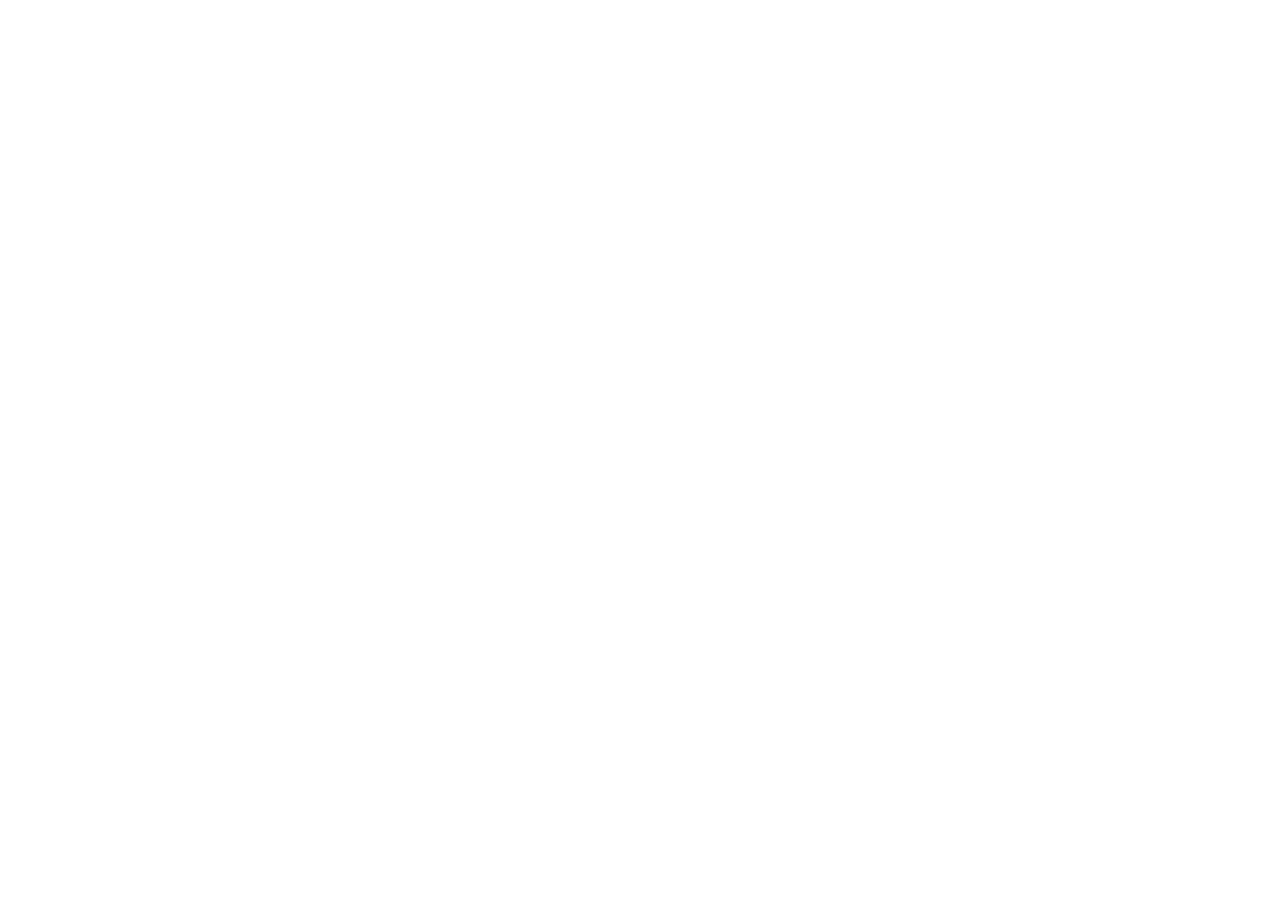
==== blog.html @ 32ec931a "cambios en el head y carpetas ordenadas" ====
<!DOCTYPE html>
<html lang="en">
	<head>
	  	<meta charset="utf-8">
	  	<meta name="viewport" content="width=device-width, initial-scale=1">
	  	<title>La Republica</title>
	  	<link rel="shortcut icon" href="favicon.ico">
		<link rel="stylesheet" type="text/css" href="css/animate.css">
		<link rel="stylesheet" type="text/css" href="css/icomoon.css">
		<link rel="stylesheet" type="text/css" href="css/font-awesome.min.css">
		<link rel="stylesheet" type="text/css" href="css/queries.css">
  		<link rel="stylesheet" type="text/css" href="css/bootstrap.min.css">
		<link rel="stylesheet" href="css/main.css">
  </head>
	<body>
---- css/icomoon.css ----
@font-face {
	font-family: 'icomoon';
	src:url('../fonts/icomoon.eot?6zm5h9');
	src:url('../fonts/icomoon.eot?6zm5h9#iefix') format('embedded-opentype'),
		url('../fonts/icomoon.ttf?6zm5h9') format('truetype'),
		url('../fonts/icomoon.woff?6zm5h9') format('woff'),
		url('../fonts/icomoon.svg?6zm5h9#icomoon') format('svg');
	font-weight: normal;
	font-style: normal;
}

[class^="icon-"], [class*=" icon-"] {
	font-family: 'icomoon';
	speak: none;
	font-style: normal;
	font-weight: normal;
	font-variant: normal;
	text-transform: none;
	line-height: 1;

	/* Better Font Rendering =========== */
	-webkit-font-smoothing: antialiased;
	-moz-osx-font-smoothing: grayscale;
}

.icon-laptop:before {
	content: "\e001";
}
.icon-document:before {
	content: "\e005";
}
.icon-documents:before {
	content: "\e006";
}
.icon-search:before {
	content: "\e007";
}
.icon-presentation:before {
	content: "\e00e";
}
.icon-video:before {
	content: "\e011";
}
.icon-envelope:before {
	content: "\e028";
}
.icon-gears:before {
	content: "\e02b";
}
.icon-pencil:before {
	content: "\e032";
}
.icon-tools:before {
	content: "\e033";
}
.icon-tools-2:before {
	content: "\e034";
}
.icon-magnifying-glass:before {
	content: "\e037";
}
.icon-profile-male:before {
	content: "\e040";
}
.icon-profile-female:before {
	content: "\e041";
}
.icon-speedometer:before {
	content: "\e051";
}
.icon-clock:before {
	content: "\e055";
}
.icon-alarmclock:before {
	content: "\e059";
}
.icon-happy:before {
	content: "\e05b";
}
.icon-sad:before {
	content: "\e05c";
}
.icon-facebook:before {
	content: "\e05d";
}
.icon-twitter:before {
	content: "\e05e";
}
.icon-linkedin:before {
	content: "\e062";
}
---- css/main.css ----
{
	
}
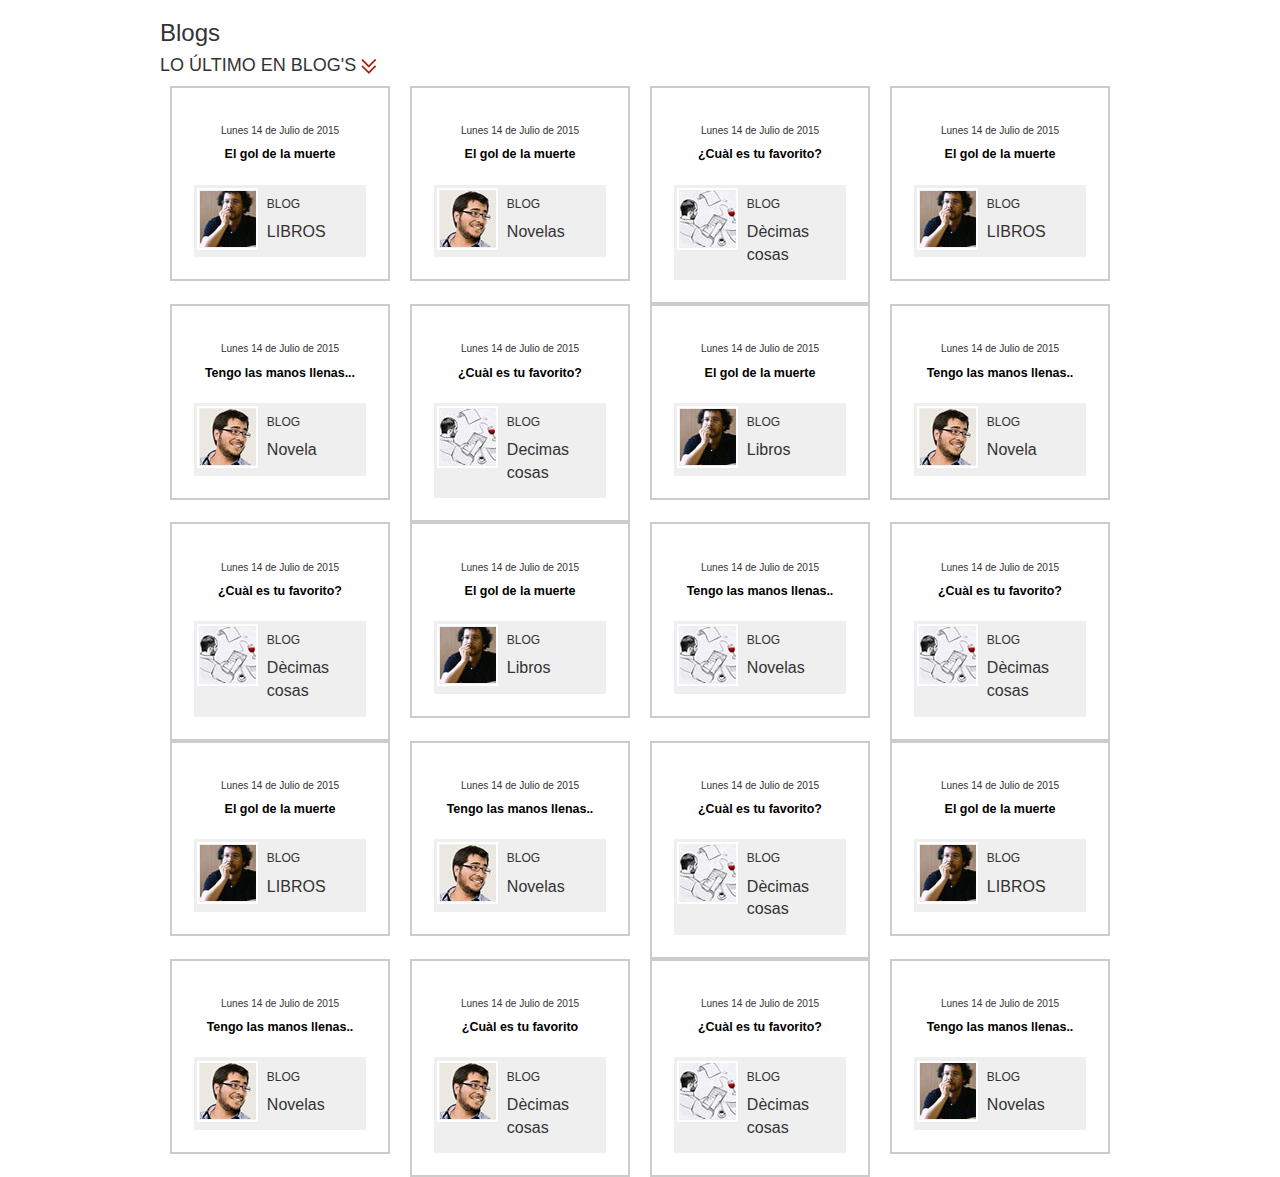
==== commit 610a23ed: "estructura de blog" ====
--- a/blog.html
+++ b/blog.html
@@ -10,6 +10,413 @@
 		<link rel="stylesheet" type="text/css" href="css/font-awesome.min.css">
 		<link rel="stylesheet" type="text/css" href="css/queries.css">
   		<link rel="stylesheet" type="text/css" href="css/bootstrap.min.css">
-		<link rel="stylesheet" href="css/main.css">
+		<link rel="stylesheet" href="css/main.css">		
+		<link rel="stylesheet" type="text/css" href="css/blog.css">
+
   </head>
-	<body>+	<body>
+		<!-- Blog kim -->
+	    <section>
+    	  <div class="container ">
+    	  <div class=""><h3>Blogs</h3></div>
+    	  <h4> LO ÚLTIMO EN BLOG'S  <img src="image/double-arrow-bottom.png"></h4>
+    	  <div class="row">
+    	  	    <div class="col-lg-16 col-md-15">
+    	  	    		<div class="col-lg-4">
+    	  	    		    <div class="cajblog">
+    	  	    		       <div class="textblog">
+    	  	    				  <h5 class="text-center1">Lunes 14 de Julio de 2015</h5>
+    	  	    				  <p class="text-center2 "><a class="boldcol" href="#" ><strong>El gol de la muerte</strong></a></p>
+    	  	    			    </div>
+    	  	    			    <div class="caj-celeste">
+    	  	    			      <div class="row">
+    	  	    			          <div class="col-lg-6">
+    	  	    				          <a href="#"><img class="imgblog" src="image/blog_avatar_01.jpg"></a>
+    	  	    				      </div>
+    	  	    				      <div class="col-lg-10">
+    	  	    				          <h6>BLOG</h6>
+    	  	    				          <p>LIBROS</p>
+    	  	    			          </div>
+    	  	    		           </div>
+    	  	    		        </div>
+    	  	    		   </div>
+    	  	    		</div>
+    	  	    		<div class="col-lg-4">
+    	  	    		    <div class="cajblog">
+    	  	    		       <div class="textblog">
+    	  	    				  <h5 class="text-center1">Lunes 14 de Julio de 2015</h5>
+    	  	    				  <p class="text-center2 "><a class="boldcol" href="#" ><strong>El gol de la muerte</strong></a></p>
+    	  	    			    </div>
+    	  	    			    <div class="caj-celeste">
+    	  	    			      <div class="row">
+    	  	    			          <div class="col-lg-6">
+    	  	    				          <a href="#"><img class="imgblog" src="image/blog_avatar_02.jpg"></a>
+    	  	    				      </div>
+    	  	    				      <div class="col-lg-10">
+    	  	    				          <h6>BLOG</h6>
+    	  	    				          <p>Novelas</p>
+    	  	    			          </div>
+    	  	    		           </div>
+    	  	    		        </div>
+    	  	    		   </div>
+    	  	    		</div>
+    	  	    		<div class="col-lg-4">
+    	  	    		    <div class="cajblog">
+    	  	    		       <div class="textblog">
+    	  	    				  <h5 class="text-center1">Lunes 14 de Julio de 2015</h5>
+    	  	    				  <p class="text-center2 "><a class="boldcol" href="#" ><strong>¿Cuàl es tu favorito?</strong></a></p>
+    	  	    			    </div>
+    	  	    			    <div class="caj-celeste">
+    	  	    			      <div class="row">
+    	  	    			          <div class="col-lg-6">
+    	  	    				          <a href="#"><img class="imgblog" src="image/blog_avatar_03.jpg"></a>
+    	  	    				      </div>
+    	  	    				      <div class="col-lg-10">
+    	  	    				          <h6>BLOG</h6>
+    	  	    				          <p>Dècimas cosas</p>
+    	  	    			          </div>
+    	  	    		           </div>
+    	  	    		        </div>
+    	  	    		   </div>
+    	  	    		</div>
+    	  	    		<div class="col-lg-4">
+    	  	    		    <div class="cajblog">
+    	  	    		       <div class="textblog">
+    	  	    				  <h5 class="text-center1">Lunes 14 de Julio de 2015</h5>
+    	  	    				  <p class="text-center2 "><a class="boldcol" href="#" ><strong>El gol de la muerte</strong></a></p>
+    	  	    			    </div>
+    	  	    			    <div class="caj-celeste">
+    	  	    			      <div class="row">
+    	  	    			          <div class="col-lg-6">
+    	  	    				          <a href="#"><img class="imgblog" src="image/blog_avatar_01.jpg"></a>
+    	  	    				      </div>
+    	  	    				      <div class="col-lg-10">
+    	  	    				          <h6>BLOG</h6>
+    	  	    				          <p>LIBROS</p>
+    	  	    			          </div>
+    	  	    		           </div>
+    	  	    		        </div>
+    	  	    		   </div>
+    	  	    		</div>
+    		<div class="row">
+    	  	    <div class="col-lg-16 col-md-15">
+    	  	    		<div class="col-lg-4">
+    	  	    		    <div class="cajblog">
+    	  	    		       <div class="textblog">
+    	  	    				  <h5 class="text-center1">Lunes 14 de Julio de 2015</h5>
+    	  	    				  <p class="text-center2 "><a class="boldcol" href="#" ><strong>Tengo las manos llenas...</strong></a></p>
+    	  	    			    </div>
+    	  	    			    <div class="caj-celeste">
+    	  	    			      <div class="row">
+    	  	    			          <div class="col-lg-6">
+    	  	    				          <a href="#"><img class="imgblog" src="image/blog_avatar_02.jpg"></a>
+    	  	    				      </div>
+    	  	    				      <div class="col-lg-10">
+    	  	    				          <h6>BLOG</h6>
+    	  	    				          <p>Novela</p>
+    	  	    			          </div>
+    	  	    		           </div>
+    	  	    		        </div>
+    	  	    		   </div>
+    	  	    		</div>
+    	  	    		<div class="col-lg-4">
+    	  	    		    <div class="cajblog">
+    	  	    		       <div class="textblog">
+    	  	    				  <h5 class="text-center1">Lunes 14 de Julio de 2015</h5>
+    	  	    				  <p class="text-center2 "><a class="boldcol" href="#" ><strong>¿Cuàl es tu favorito?</strong></a></p>
+    	  	    			    </div>
+    	  	    			    <div class="caj-celeste">
+    	  	    			      <div class="row">
+    	  	    			          <div class="col-lg-6">
+    	  	    				          <a href="#"><img class="imgblog" src="image/blog_avatar_03.jpg"></a>
+    	  	    				      </div>
+    	  	    				      <div class="col-lg-10">
+    	  	    				          <h6>BLOG</h6>
+    	  	    				          <p>Decimas cosas</p>
+    	  	    			          </div>
+    	  	    		           </div>
+    	  	    		        </div>
+    	  	    		   </div>
+    	  	    		</div>
+    	  	    		<div class="col-lg-4">
+    	  	    		    <div class="cajblog">
+    	  	    		       <div class="textblog">
+    	  	    				  <h5 class="text-center1">Lunes 14 de Julio de 2015</h5>
+    	  	    				  <p class="text-center2 "><a class="boldcol" href="#" ><strong>El gol de la muerte</strong></a></p>
+    	  	    			    </div>
+    	  	    			    <div class="caj-celeste">
+    	  	    			      <div class="row">
+    	  	    			          <div class="col-lg-6">
+    	  	    				          <a href="#"><img class="imgblog" src="image/blog_avatar_01.jpg"></a>
+    	  	    				      </div>
+    	  	    				      <div class="col-lg-10">
+    	  	    				          <h6>BLOG</h6>
+    	  	    				          <p>Libros</p>
+    	  	    			          </div>
+    	  	    		           </div>
+    	  	    		        </div>
+    	  	    		   </div>
+    	  	    		</div>
+    	  	    		<div class="col-lg-4">
+    	  	    		    <div class="cajblog">
+    	  	    		       <div class="textblog">
+    	  	    				  <h5 class="text-center1">Lunes 14 de Julio de 2015</h5>
+    	  	    				  <p class="text-center2 "><a class="boldcol" href="#" ><strong>Tengo las manos llenas..</strong></a></p>
+    	  	    			    </div>
+    	  	    			    <div class="caj-celeste">
+    	  	    			      <div class="row">
+    	  	    			          <div class="col-lg-6">
+    	  	    				          <a href="#"><img class="imgblog" src="image/blog_avatar_02.jpg"></a>
+    	  	    				      </div>
+    	  	    				      <div class="col-lg-10">
+    	  	    				          <h6>BLOG</h6>
+    	  	    				          <p>Novela</p>
+    	  	    			          </div>
+    	  	    		           </div>
+    	  	    		        </div>
+    	  	    		   </div>
+    	  	    		</div>
+    	  <div class="row">
+    	  	    <div class="col-lg-16 col-md-15">
+    	  	    		<div class="col-lg-4">
+    	  	    		    <div class="cajblog">
+    	  	    		       <div class="textblog">
+    	  	    				  <h5 class="text-center1">Lunes 14 de Julio de 2015</h5>
+    	  	    				  <p class="text-center2 "><a class="boldcol" href="#" ><strong>¿Cuàl es tu favorito?</strong></a></p>
+    	  	    			    </div>
+    	  	    			    <div class="caj-celeste">
+    	  	    			      <div class="row">
+    	  	    			          <div class="col-lg-6">
+    	  	    				          <a href="#"><img class="imgblog" src="image/blog_avatar_03.jpg"></a>
+    	  	    				      </div>
+    	  	    				      <div class="col-lg-10">
+    	  	    				          <h6>BLOG</h6>
+    	  	    				          <p>Dècimas cosas</p>
+    	  	    			          </div>
+    	  	    		           </div>
+    	  	    		        </div>
+    	  	    		   </div>
+    	  	    		</div>
+    	  	    		<div class="col-lg-4">
+    	  	    		    <div class="cajblog">
+    	  	    		       <div class="textblog">
+    	  	    				  <h5 class="text-center1">Lunes 14 de Julio de 2015</h5>
+    	  	    				  <p class="text-center2 "><a class="boldcol" href="#" ><strong>El gol de la muerte</strong></a></p>
+    	  	    			    </div>
+    	  	    			    <div class="caj-celeste">
+    	  	    			      <div class="row">
+    	  	    			          <div class="col-lg-6">
+    	  	    				          <a href="#"><img class="imgblog" src="image/blog_avatar_01.jpg"></a>
+    	  	    				      </div>
+    	  	    				      <div class="col-lg-10">
+    	  	    				          <h6>BLOG</h6>
+    	  	    				          <p>Libros</p>
+    	  	    			          </div>
+    	  	    		           </div>
+    	  	    		        </div>
+    	  	    		   </div>
+    	  	    		</div>
+    	  	    		<div class="col-lg-4">
+    	  	    		    <div class="cajblog">
+    	  	    		       <div class="textblog">
+    	  	    				  <h5 class="text-center1">Lunes 14 de Julio de 2015</h5>
+    	  	    				  <p class="text-center2 "><a class="boldcol" href="#" ><strong>Tengo las manos llenas..</strong></a></p>
+    	  	    			    </div>
+    	  	    			    <div class="caj-celeste">
+    	  	    			      <div class="row">
+    	  	    			          <div class="col-lg-6">
+    	  	    				          <a href="#"><img class="imgblog" src="image/blog_avatar_03.jpg"></a>
+    	  	    				      </div>
+    	  	    				      <div class="col-lg-10">
+    	  	    				          <h6>BLOG</h6>
+    	  	    				          <p>Novelas</p>
+    	  	    			          </div>
+    	  	    		           </div>
+    	  	    		        </div>
+    	  	    		   </div>
+    	  	    		</div>
+    	  	    		<div class="col-lg-4">
+    	  	    		    <div class="cajblog">
+    	  	    		       <div class="textblog">
+    	  	    				  <h5 class="text-center1">Lunes 14 de Julio de 2015</h5>
+    	  	    				  <p class="text-center2 "><a class="boldcol" href="#" ><strong>¿Cuàl es tu favorito?</strong></a></p>
+    	  	    			    </div>
+    	  	    			    <div class="caj-celeste">
+    	  	    			      <div class="row">
+    	  	    			          <div class="col-lg-6">
+    	  	    				          <a href="#"><img class="imgblog" src="image/blog_avatar_03.jpg"></a>
+    	  	    				      </div>
+    	  	    				      <div class="col-lg-10">
+    	  	    				          <h6>BLOG</h6>
+    	  	    				          <p>Dècimas cosas</p>
+    	  	    			          </div>
+    	  	    		           </div>
+    	  	    		        </div>
+    	  	    		   </div>
+    	  	    		</div>
+    		<div class="row">
+    	  	    <div class="col-lg-16 col-md-15">
+    	  	    		<div class="col-lg-4">
+    	  	    		    <div class="cajblog">
+    	  	    		       <div class="textblog">
+    	  	    				  <h5 class="text-center1">Lunes 14 de Julio de 2015</h5>
+    	  	    				  <p class="text-center2 "><a class="boldcol" href="#" ><strong>El gol de la muerte</strong></a></p>
+    	  	    			    </div>
+    	  	    			    <div class="caj-celeste">
+    	  	    			      <div class="row">
+    	  	    			          <div class="col-lg-6">
+    	  	    				          <a href="#"><img class="imgblog" src="image/blog_avatar_01.jpg"></a>
+    	  	    				      </div>
+    	  	    				      <div class="col-lg-10">
+    	  	    				          <h6>BLOG</h6>
+    	  	    				          <p>LIBROS</p>
+    	  	    			          </div>
+    	  	    		           </div>
+    	  	    		        </div>
+    	  	    		   </div>
+    	  	    		</div>
+    	  	    		<div class="col-lg-4">
+    	  	    		    <div class="cajblog">
+    	  	    		       <div class="textblog">
+    	  	    				  <h5 class="text-center1">Lunes 14 de Julio de 2015</h5>
+    	  	    				  <p class="text-center2 "><a class="boldcol" href="#" ><strong>Tengo las manos llenas..</strong></a></p>
+    	  	    			    </div>
+    	  	    			    <div class="caj-celeste">
+    	  	    			      <div class="row">
+    	  	    			          <div class="col-lg-6">
+    	  	    				          <a href="#"><img class="imgblog" src="image/blog_avatar_02.jpg"></a>
+    	  	    				      </div>
+    	  	    				      <div class="col-lg-10">
+    	  	    				          <h6>BLOG</h6>
+    	  	    				          <p>Novelas</p>
+    	  	    			          </div>
+    	  	    		           </div>
+    	  	    		        </div>
+    	  	    		   </div>
+    	  	    		</div>
+    	  	    		<div class="col-lg-4">
+    	  	    		    <div class="cajblog">
+    	  	    		       <div class="textblog">
+    	  	    				  <h5 class="text-center1">Lunes 14 de Julio de 2015</h5>
+    	  	    				  <p class="text-center2 "><a class="boldcol" href="#" ><strong>¿Cuàl es tu favorito?</strong></a></p>
+    	  	    			    </div>
+    	  	    			    <div class="caj-celeste">
+    	  	    			      <div class="row">
+    	  	    			          <div class="col-lg-6">
+    	  	    				          <a href="#"><img class="imgblog" src="image/blog_avatar_03.jpg"></a>
+    	  	    				      </div>
+    	  	    				      <div class="col-lg-10">
+    	  	    				          <h6>BLOG</h6>
+    	  	    				          <p>Dècimas cosas</p>
+    	  	    			          </div>
+    	  	    		           </div>
+    	  	    		        </div>
+    	  	    		   </div>
+    	  	    		</div>
+    	  	    		<div class="col-lg-4">
+    	  	    		    <div class="cajblog">
+    	  	    		       <div class="textblog">
+    	  	    				  <h5 class="text-center1">Lunes 14 de Julio de 2015</h5>
+    	  	    				  <p class="text-center2 "><a class="boldcol" href="#" ><strong>El gol de la muerte</strong></a></p>
+    	  	    			    </div>
+    	  	    			    <div class="caj-celeste">
+    	  	    			      <div class="row">
+    	  	    			          <div class="col-lg-6">
+    	  	    				          <a href="#"><img class="imgblog" src="image/blog_avatar_01.jpg"></a>
+    	  	    				      </div>
+    	  	    				      <div class="col-lg-10">
+    	  	    				          <h6>BLOG</h6>
+    	  	    				          <p>LIBROS</p>
+    	  	    			          </div>
+    	  	    		           </div>
+    	  	    		        </div>
+    	  	    		   </div>
+    	  	    		</div>
+    		<div class="row">
+    	  	    <div class="col-lg-16 col-md-15">
+    	  	    		<div class="col-lg-4">
+    	  	    		    <div class="cajblog">
+    	  	    		       <div class="textblog">
+    	  	    				  <h5 class="text-center1">Lunes 14 de Julio de 2015</h5>
+    	  	    				  <p class="text-center2 "><a class="boldcol" href="#" ><strong>Tengo las manos llenas..</strong></a></p>
+    	  	    			    </div>
+    	  	    			    <div class="caj-celeste">
+    	  	    			      <div class="row">
+    	  	    			          <div class="col-lg-6">
+    	  	    				          <a href="#"><img class="imgblog" src="image/blog_avatar_02.jpg"></a>
+    	  	    				      </div>
+    	  	    				      <div class="col-lg-10">
+    	  	    				          <h6>BLOG</h6>
+    	  	    				          <p>Novelas</p>
+    	  	    			          </div>
+    	  	    		           </div>
+    	  	    		        </div>
+    	  	    		   </div>
+    	  	    		</div>
+    	  	    		<div class="col-lg-4">
+    	  	    		    <div class="cajblog">
+    	  	    		       <div class="textblog">
+    	  	    				  <h5 class="text-center1">Lunes 14 de Julio de 2015</h5>
+    	  	    				  <p class="text-center2 "><a class="boldcol" href="#" ><strong>¿Cuàl es tu favorito</strong></a></p>
+    	  	    			    </div>
+    	  	    			    <div class="caj-celeste">
+    	  	    			      <div class="row">
+    	  	    			          <div class="col-lg-6">
+    	  	    				          <a href="#"><img class="imgblog" src="image/blog_avatar_02.jpg"></a>
+    	  	    				      </div>
+    	  	    				      <div class="col-lg-10">
+    	  	    				          <h6>BLOG</h6>
+    	  	    				          <p>Dècimas cosas</p>
+    	  	    			          </div>
+    	  	    		           </div>
+    	  	    		        </div>
+    	  	    		   </div>
+    	  	    		</div>
+    	  	    		<div class="col-lg-4">
+    	  	    		    <div class="cajblog">
+    	  	    		       <div class="textblog">
+    	  	    				  <h5 class="text-center1">Lunes 14 de Julio de 2015</h5>
+    	  	    				  <p class="text-center2 "><a class="boldcol" href="#" ><strong>¿Cuàl es tu favorito?</strong></a></p>
+    	  	    			    </div>
+    	  	    			    <div class="caj-celeste">
+    	  	    			      <div class="row">
+    	  	    			          <div class="col-lg-6">
+    	  	    				          <a href="#"><img class="imgblog" src="image/blog_avatar_03.jpg"></a>
+    	  	    				      </div>
+    	  	    				      <div class="col-lg-10">
+    	  	    				          <h6>BLOG</h6>
+    	  	    				          <p>Dècimas cosas</p>
+    	  	    			          </div>
+    	  	    		           </div>
+    	  	    		        </div>
+    	  	    		   </div>
+    	  	    		</div>
+    	  	    		<div class="col-lg-4">
+    	  	    		    <div class="cajblog">
+    	  	    		       <div class="textblog">
+    	  	    				  <h5 class="text-center1">Lunes 14 de Julio de 2015</h5>
+    	  	    				  <p class="text-center2 "><a class="boldcol" href="#" ><strong>Tengo las manos llenas..</strong></a></p>
+    	  	    			    </div>
+    	  	    			    <div class="caj-celeste">
+    	  	    			      <div class="row">
+    	  	    			          <div class="col-lg-6">
+    	  	    				          <a href="#"><img class="imgblog" src="image/blog_avatar_01.jpg"></a>
+    	  	    				      </div>
+    	  	    				      <div class="col-lg-10">
+    	  	    				          <h6>BLOG</h6>
+    	  	    				          <p>Novelas</p>
+    	  	    			          </div>
+    	  	    		           </div>
+    	  	    		        </div>
+    	  	    		   </div>
+    	  	    		</div>
+
+
+	    </section>	
+
+	
+
+	    <!-- Final blog-->  
+
+	</body>
+</html>--- a/css/main.css
+++ b/css/main.css
@@ -1,3 +1,376 @@
-{
-	
-}+/* HEADER*/
+
+header {
+	font-size: 12px;
+      
+}
+
+.logo-republica{
+	padding: 4% 0%;
+}
+
+.enlaces-menu {
+	margin: 0px -50px;
+    padding: 12px 7px;
+}
+
+.enlaces-menu ul li {
+   text-decoration: none;
+   display: inline;
+   text-align: left;
+    font-size: 10px;
+    font-weight: bold;
+    padding-left: 10px;
+}
+      
+.enlaces-menu ul li a {
+    color: #7D7D7D;
+    text-decoration: none;
+}
+
+.enlaces-menu ul li a:hover {
+    color: #000000;
+    text-decoration: none;
+}
+
+header .btn-suscripcion{
+	display: inline-block;
+    margin: 8px 0px;
+    font-weight: bold;
+    text-align: center;
+    vertical-align: middle;
+    -ms-touch-action: manipulation;
+    touch-action: manipulation;
+    cursor: pointer;
+    background-image: none;
+    border: 1px solid transparent;
+    white-space: nowrap;
+    padding: 2px 6px;
+    font-size: 10px;
+    line-height: 1.42857143;
+    border-radius: 4px;
+    color: #ffffff;
+    background-color: #BA1414;
+    text-decoration: none;
+}
+
+.fondo-blanco {
+	background-color: #FFFFFF;
+}
+
+.fondo-negro {
+	background-color:#111417;
+}
+
+.fondo-gris {
+	background-color:#E4E7EA;
+}
+
+.texto-white {
+	color: #FFFFFF;
+}
+
+.miniatura-columna-diaria{
+	background-color: white;
+	border-top: 1px solid gray ;
+	border-left: 1px solid gray ;
+	border-right: 1px solid gray ;
+	border-bottom: 3px solid #AA1801 ;
+	height: 55px;
+	margin: 5% 0%;
+	font-weight: bold;
+	text-align: center;
+}
+
+.miniatura-columna-diaria p {
+	padding-top: 5%;
+	font-size: 14px;
+}
+
+.titulo-miniatura {
+    color: #FFFFFF;
+    background-color: #BA1414;
+    font-size: 16px;
+    height: 19px;
+    width: 30%;
+    margin: -4% 35%;
+}
+
+.editorial-columna {
+	padding: 5% 5%;
+}
+
+.autor-columna {
+	margin: 1% 85%;
+}
+
+.navbar-form {
+	background-color: #E4E7EA;
+}
+
+.barra-buscar {
+	width: 52%;
+	font-size: 9px;  
+    border: none;
+    margin: 4% 0%;
+}
+
+header .btn-buscar{
+	display: inline-block;
+    margin: 8px 0px;
+    font-weight: bold;
+    text-align: center;
+    vertical-align: middle;
+    -ms-touch-action: manipulation;
+    touch-action: manipulation;
+    cursor: pointer;
+    background-image: none;
+    border: 1px solid transparent;
+    white-space: nowrap;
+    padding: 2px 6px;
+    font-size: 10px;
+    line-height: 1.42857143;
+    border-radius: 4px;
+    color: #ffffff;
+    background-color: #BA1414;
+
+}
+
+.miniatura-editorial{
+	background-color: white;
+	border: 1px solid gray;
+	height: 55px;
+	margin: -64px 24px;
+	font-weight: bold;
+	text-align: center;
+}
+
+.nav-menu {
+ 	background-color: #BA1414;
+    border-radius: 5px;
+ 	color: #FFFFFF;
+ 	font-size: 12px;
+  	font-weight: bold;
+ 	height: 25px;
+ 	margin: 8px -8px;
+ 	text-align: center;
+}
+
+.nav-menu ul {
+ 	list-style: none;
+ 	margin-left: -45px; 
+}
+
+.nav-menu li {
+    border-right: 1px solid black;
+    list-style: none;
+    text-decoration: none;
+    padding:4px 7px;
+    float: left; 
+}
+
+.nav-menu li:last-child {
+    border-right: none; 
+}
+  
+.nav-menu a {
+    color: #FFFFFF;
+    text-decoration: none;
+}
+
+.nav-menu a:hover {
+    color: #FFFFFF;
+    text-decoration: none;
+}
+
+.nav-menu .letra-azul {
+	background-color: #113673;
+}
+
+
+.temas-del-dia li, .temas-del-dia li a {
+	list-style: none;
+	text-decoration: none;
+	color: #000000;
+	float: left;
+}
+
+.temas-del-dia li a {
+		padding: 0% 1%;
+}
+
+
+/* Acá termina el css del HEADER*/
+
+
+/* columnistas andrea*/
+.foncol{
+	background-color: #EFEFEF;
+	border-top: 4px solid red;
+	padding-bottom: 10%;
+}   
+.viewcol{
+	padding-top: 4%;
+	padding-bottom: 6%;
+}
+.cajcol{
+	padding-left: 2%;
+
+}
+.coltxt{
+	margin-top: -1%;
+	background-color: red;
+	color: white;
+		position: relative;
+		text-align: center;
+		box-sizing: border-box;
+}
+.text-center1 {
+	font-size: 63%;
+	text-align: center;
+}
+.text-center2{
+	text-align: center;
+	font-size: 78%;
+}
+.txt{
+	padding-right: 15%;
+	padding-left: 20%;
+}
+.boldcol{
+	text-decoration: none;
+	color: black;
+}
+.colimg{
+	width: 100%;
+	border: 4px solid white;
+}
+<<<<<<< HEAD
+/* HEADER*/
+.foncol{
+	background-color: #EFEFEF;
+	border-top: 2px solid red;
+}   
+.viewcol{
+	padding-top: 4%;
+}
+.coltxt{
+	width: 20%;
+	margin-left: 40%;
+	margin-top: -1%;
+	background-color: red;
+	color: white;
+}
+
+
+/*css de banner y suscribirse*/
+/*LizRuelas*/
+.banner img {
+	width: 100%;
+}
+.bg-img-rayas {
+	background-image: url(../image/trama_square.jpg);
+  	background-size: 3px;
+	height: 250px;
+}
+.bg-white {
+	background-color: white;
+    height: 200px;
+    width: 95%;
+    position: relative;
+    left: 2.5%;
+    top: 15%;
+}
+.img-suscribe {
+	position: absolute;
+    top: -15%;
+    left: 40%;	
+}
+.bg-white .formulario {
+	position: absolute;
+	top: 50px;
+}
+.bg-white .formulario span {
+	font-size: 24px;
+}
+.btn-suscribirse {
+	display: inline-block;
+	color: white;
+	background-color: #BF0127;
+	padding: 2% 0;
+    width: 89%;
+    margin-top: 15px;
+    border-radius: 5px;
+}
+.btn-suscribirse:hover {
+	text-decoration: none;
+	color: white;
+	background-color: #D10D0D;
+
+}
+input {
+	background-color: #EEEEEE;
+	width: 89%;
+	margin-top: 15px;
+	padding: 5px;
+	border-radius: 5px;
+}
+/* aweita*/
+.aweita{
+	border: 2px solid #cccccc;
+	padding: 2%;
+}
+.media{
+	padding: 2%;
+}
+.pull left{
+	border: 2px solid white;
+ 	padding: 2% 0% 2% 2%;
+}
+
+/* Preguntas del día ---Janet */
+.bg-img-rayas1 {
+	background-image: url(../image/trama_square.jpg);
+  	background-size: 3px;
+	padding: 6% 3% 3% 3%;
+	margin-top: 5%;
+}
+.bg-white1 {
+	background-color: white;
+    width: 100%;
+    padding: 2% 8% 3% 8%;
+    margin: 8% 0% 3% 0%;
+    position: relative;
+}
+.btn-votar{
+	color: white;
+	background-color: 
+}
+
+.img-barra{
+	width: 20%;
+	height: 60px;
+	position: absolute;
+	margin-left: 33%;
+    margin-top: -85%;
+}
+.title-preg-hoy{
+	padding-top: 13%;
+}
+.enlace-preg-pasadas{
+	 font-size: 90%;
+	 color: black;
+	 display: block;
+}
+.enlace-votar{
+	color: black;
+	display: block;
+}
+
+
+
+/*RESPONSIVE TABLET*/
+@media (max-width:768px ) {
+	.banner, .bg-img-rayas {
+		display: none;
+	}
--- a/css/blog.css
+++ b/css/blog.css
@@ -0,0 +1,22 @@
+body {
+  font-
+}
+h4{
+;
+}
+.cajblog{
+ border: 2px solid #cccccc;
+ padding: 10%;
+}
+.textblog{
+	padding: 3% 4% 6% 4%;
+}
+.caj-celeste{
+	background-color: #EFEFEF;
+	box-sizing: border-box;
+	padding: 2%;
+}
+.imgblog{
+ border: 2px solid white;
+ padding: 2% 0% 2% 2%;
+}
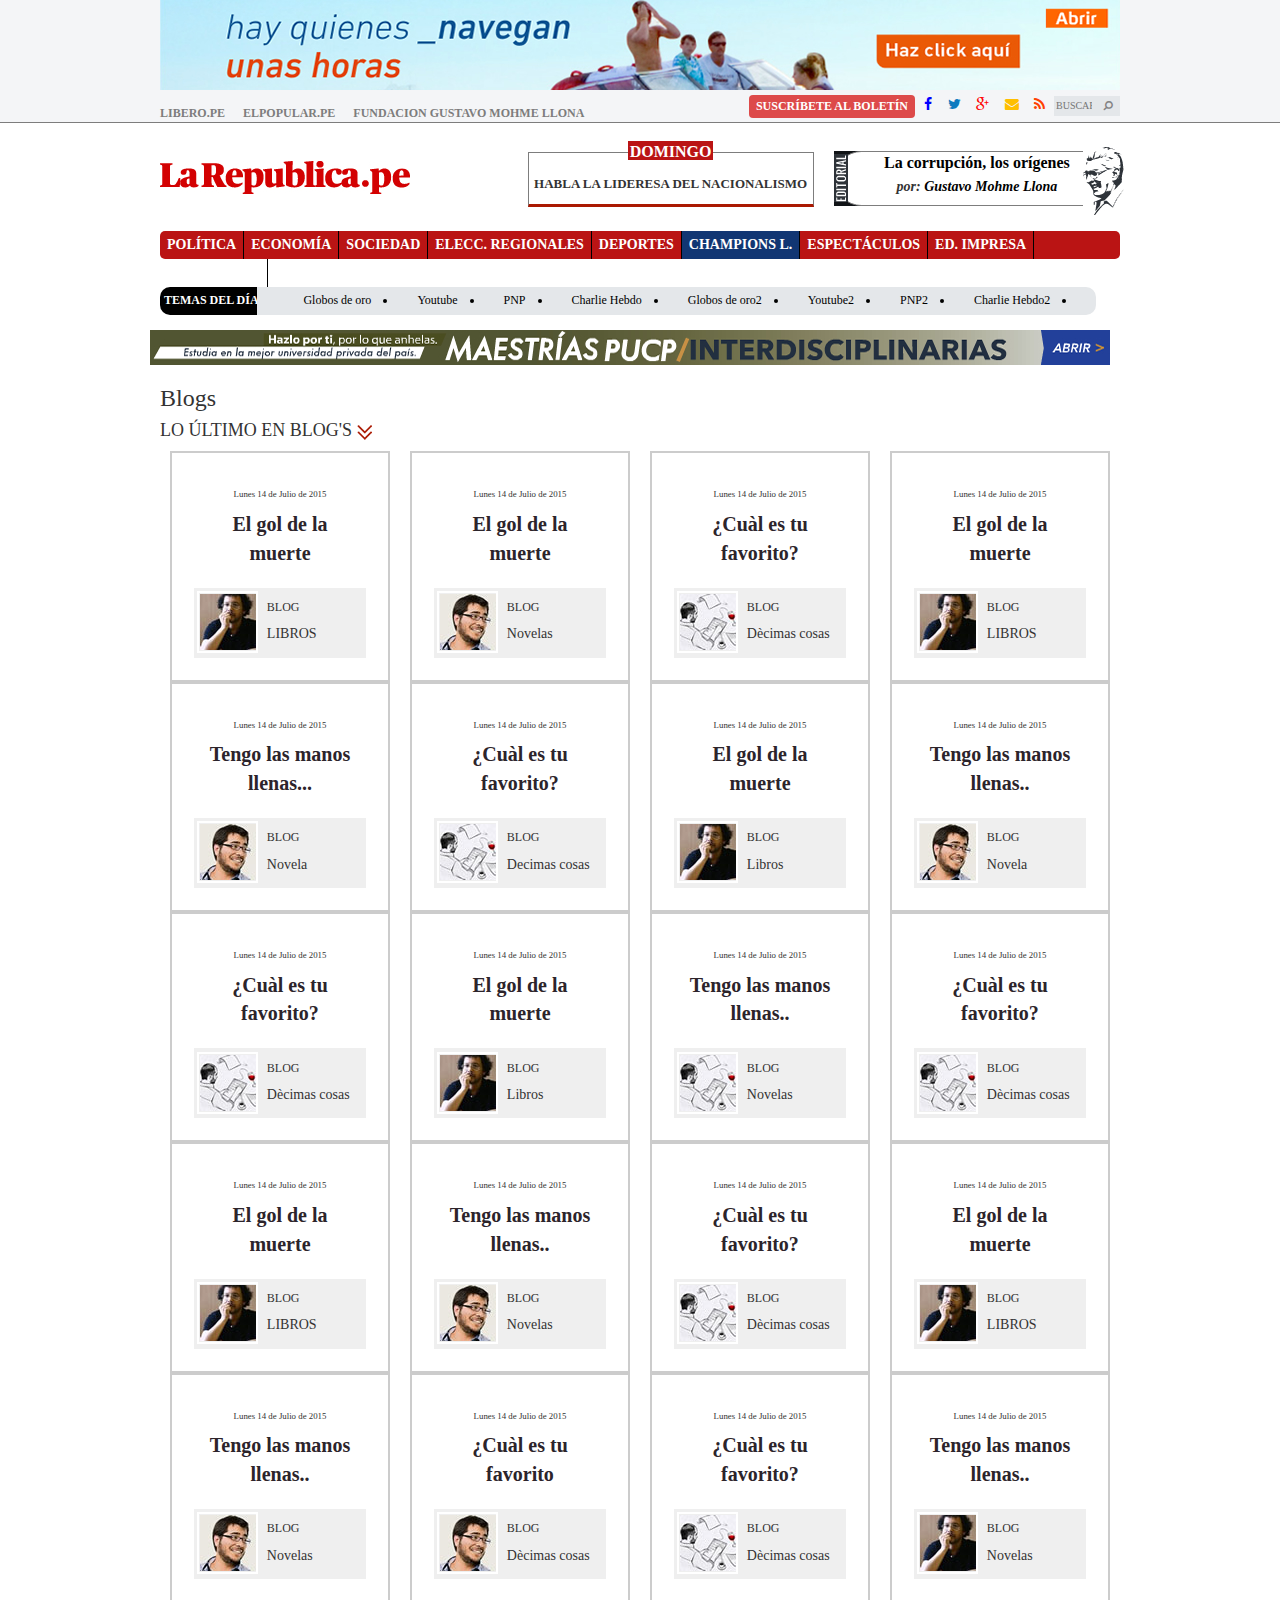
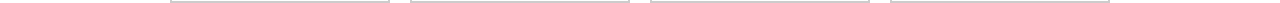
==== commit 020b5210: "header complet" ====
--- a/blog.html
+++ b/blog.html
@@ -4,18 +4,119 @@
 	  	<meta charset="utf-8">
 	  	<meta name="viewport" content="width=device-width, initial-scale=1">
 	  	<title>La Republica</title>
-	  	<link rel="shortcut icon" href="favicon.ico">
-		<link rel="stylesheet" type="text/css" href="css/animate.css">
-		<link rel="stylesheet" type="text/css" href="css/icomoon.css">
-		<link rel="stylesheet" type="text/css" href="css/font-awesome.min.css">
-		<link rel="stylesheet" type="text/css" href="css/queries.css">
-  		<link rel="stylesheet" type="text/css" href="css/bootstrap.min.css">
-		<link rel="stylesheet" href="css/main.css">		
+        <link rel="stylesheet" type="text/css" href="css/animate.css">
+        <link rel="stylesheet" type="text/css" href="css/bootstrap.min.css">
+        <link rel="stylesheet" type="text/css" href="css/icomoon.css">
+        <link rel="stylesheet" type="text/css" href="css/font-awesome.css">
+        <link rel="stylesheet" type="text/css" href="css/bootstrap.css">
+        <link rel="stylesheet" type="text/css" href="css/main.css">
+        <link rel="stylesheet" type="text/css" href="css/common.css">		
 		<link rel="stylesheet" type="text/css" href="css/blog.css">
 
   </head>
 	<body>
-		<!-- Blog kim -->
+		<header>
+            <div class="fondo-gris">
+                <div class="container">     
+                    <div class="row">
+                        <div class="col-lg-16 hidden-xs">
+                            <img src="image/banner_top.jpg" class="banner-1" alt="banner-publicidad">
+                        </div>
+                    </div>
+                    <div class="row">
+                        <div class="col-lg-8">
+                            <nav class="enlaces-menu">
+                                <a href="#">LIBERO.PE</a>
+                                <a href="#">ELPOPULAR.PE</a>
+                                <a href="#">FUNDACION GUSTAVO MOHME LLONA</a>
+                                </ul>
+                            </nav>
+                        </div>
+                        <div class="col-lg-8 text-right">
+                            <a href="" class="btn-suscripcion">SUSCRÍBETE AL BOLETÍN</a>
+                            <div class="inline-block iconos-redeso">
+                                <a href="https://www.facebook.com/larepublicape/" ><i class="fa fa-facebook-f font-azul padd-redes"></i></a>
+                                <a href="https://twitter.com/larepublica_pe?lang=es"><i class="fa fa-twitter font-celeste padd-redes"></i></a>
+                                <a href="https://plus.google.com/+larepublica"><i class="fa fa-google-plus font-rojo padd-redes"></i></a>
+                                <a href="https://mail.google.com/mail/u/1/"><i class="fa fa-envelope font-amarillo padd-redes"></i></a>
+                                <a href=""><i class="fa fa-rss font-naranja padd-redes"></i></a>
+                            </div>
+                            <div class="form-group navbar-form inline-block">
+                                <input class="barra-buscar" typse="text" placeholder="BUSCAR">
+                                <button type="submit" class="btn-buscar"><i class="fa fa-search fa fa-rotate-90"></i></button>
+                            </div>
+                        </div>
+                    </div>
+                </div>
+            </div>
+            <div class="container">
+                <div class="row">
+                    <div class="col-lg-6"><a href="home.html"><img src="image/logo-la-republica.jpg" class="logo-republica" alt="diario la republica"></a></div>
+                    <div class="col-lg-5">
+                        <div class="miniatura-columna-diaria">
+                            <div class="titulo-miniatura">DOMINGO</div>
+                            <p>HABLA LA LIDERESA DEL NACIONALISMO</p>
+                        </div>
+                    </div>
+                    <div class="col-lg-5">
+                        <div class="seccion-editorial">
+                            <img src="image/img_editorial_text.jpg" alt="Gustavo Mohme" class="editorial-columna">
+                            <div class="miniatura-editorial">
+                                <strong><a href="">La corrupción, los orígenes</a></strong><br>
+                                <dfn>por: <a href="">Gustavo Mohme Llona</a></dfn>
+                            </div>
+                            <img src="image/img_author.jpg" alt="" class="autor-columna">           
+                        </div>
+                    </div>
+                </div>
+            </div>
+            <div class="container">
+                <nav class="nav-menu hidden-xs">
+                    <ul>
+                        <li><a href="blog.html">POLÍTICA</a></li>
+                        <li><a href="columnas.html">ECONOMÍA</a></li>
+                        <li><a href="contacto.html">SOCIEDAD</a></li>
+                        <li><a href="#">ELECC. REGIONALES</a></li>
+                        <li><a href="#">DEPORTES</a></li>
+                        <li class="letra-azul"><a href="#">CHAMPIONS L.</a></li>
+                        <li><a href="#">ESPECTÁCULOS</a></li>
+                        <li><a href="#">ED. IMPRESA</a></li>
+                        <li><a href="#">REGIONALES</a></li>
+                        <li><a href="#">MÁS SECCIONES</a></li>
+                    </ul>
+                </nav>
+            </div>
+            <div class="container">
+                <div class="row">
+                    <nav class="tema-del-dia">
+                        <div class="col-lg-2 col-md-4 col-xs-8">
+                            <div class="solo-tema">
+                                <p>TEMAS DEL DÍA</p>
+                            </div>
+                        </div>
+                        <div class="col-lg-14 col-md-12 col-xs-8">
+                            <div class="los-temas">
+                                <ul>
+                                    <li><a href="#">Globos de oro</a></li>
+                                    <li><a href="#">Youtube</a></li>
+                                    <li class="hidden-md hidden-sm hidden-xs"><a href="#">PNP</a></li>
+                                    <li class="hidden-md hidden-sm hidden-xs"><a href="#">Charlie Hebdo</a></li>
+                                    <li class="hidden-md hidden-sm hidden-xs"><a href="#">Globos de oro2</a></li>
+                                    <li class="hidden-md hidden-sm hidden-xs"><a href="#">Youtube2</a></li>
+                                    <li class="hidden-md hidden-sm hidden-xs"><a href="#">PNP2</a></li>
+                                    <li class="hidden-md hidden-sm hidden-xs"><a href="#">Charlie Hebdo2</a></li>
+                                    <li class="hidden-md hidden-sm hidden-xs"><a href="#"> </a></li>
+                                </ul>
+                            </div>
+                        </div>
+                    </nav>
+                </div>
+            </div>  
+            <div class="container hidden-xs">
+                <div class="row"><img src="image/banner-header.jpg" class="banner-2" alt="banner-publicidad"></div> 
+            </div>
+        </header>
+        <!-- Blog kim -->
 	    <section>
     	  <div class="container ">
     	  <div class=""><h3>Blogs</h3></div>
--- a/css/main.css
+++ b/css/main.css
@@ -1,213 +1,280 @@
-/* HEADER*/
-
-header {
+* {
+	font-family: 'PT Sans';
+}
+
+article h4 {
+	font-family: 'Oswald';
+	color: #97979E;
+	margin-bottom: 6%;
+}
+article h4 img {
+	height: 13px;
+  margin-top: -5px;
+}
+article .time {
+	color: #97979E;
 	font-size: 12px;
-      
-}
-
-.logo-republica{
-	padding: 4% 0%;
-}
-
-.enlaces-menu {
-	margin: 0px -50px;
-    padding: 12px 7px;
-}
-
-.enlaces-menu ul li {
-   text-decoration: none;
-   display: inline;
-   text-align: left;
-    font-size: 10px;
-    font-weight: bold;
-    padding-left: 10px;
-}
-      
-.enlaces-menu ul li a {
-    color: #7D7D7D;
-    text-decoration: none;
-}
-
-.enlaces-menu ul li a:hover {
-    color: #000000;
-    text-decoration: none;
-}
-
-header .btn-suscripcion{
-	display: inline-block;
-    margin: 8px 0px;
-    font-weight: bold;
-    text-align: center;
-    vertical-align: middle;
-    -ms-touch-action: manipulation;
-    touch-action: manipulation;
-    cursor: pointer;
-    background-image: none;
-    border: 1px solid transparent;
-    white-space: nowrap;
-    padding: 2px 6px;
-    font-size: 10px;
-    line-height: 1.42857143;
-    border-radius: 4px;
-    color: #ffffff;
-    background-color: #BA1414;
-    text-decoration: none;
-}
-
-.fondo-blanco {
-	background-color: #FFFFFF;
-}
-
-.fondo-negro {
-	background-color:#111417;
-}
-
-.fondo-gris {
-	background-color:#E4E7EA;
-}
-
-.texto-white {
-	color: #FFFFFF;
-}
-
-.miniatura-columna-diaria{
-	background-color: white;
-	border-top: 1px solid gray ;
-	border-left: 1px solid gray ;
-	border-right: 1px solid gray ;
-	border-bottom: 3px solid #AA1801 ;
-	height: 55px;
-	margin: 5% 0%;
-	font-weight: bold;
-	text-align: center;
-}
-
-.miniatura-columna-diaria p {
-	padding-top: 5%;
+  font-family: 'PT Sans';
+}
+.img-emma {
+	width: 100%;
+}
+.subtitulo {
+	font-family: 'PT Sans';
+	color: black;
+  font-size: 19px;
+  display: block;
+  font-weight: bold;
+}
+.descripcion-emma {
+	color: black;
 	font-size: 14px;
 }
-
-.titulo-miniatura {
-    color: #FFFFFF;
-    background-color: #BA1414;
-    font-size: 16px;
-    height: 19px;
-    width: 30%;
-    margin: -4% 35%;
-}
-
-.editorial-columna {
-	padding: 5% 5%;
-}
-
-.autor-columna {
-	margin: 1% 85%;
-}
-
-.navbar-form {
-	background-color: #E4E7EA;
-}
-
-.barra-buscar {
-	width: 52%;
-	font-size: 9px;  
-    border: none;
-    margin: 4% 0%;
-}
-
-header .btn-buscar{
-	display: inline-block;
-    margin: 8px 0px;
-    font-weight: bold;
-    text-align: center;
-    vertical-align: middle;
-    -ms-touch-action: manipulation;
-    touch-action: manipulation;
-    cursor: pointer;
-    background-image: none;
-    border: 1px solid transparent;
-    white-space: nowrap;
-    padding: 2px 6px;
-    font-size: 10px;
-    line-height: 1.42857143;
-    border-radius: 4px;
-    color: #ffffff;
-    background-color: #BA1414;
-
-}
-
-.miniatura-editorial{
-	background-color: white;
-	border: 1px solid gray;
-	height: 55px;
-	margin: -64px 24px;
-	font-weight: bold;
-	text-align: center;
-}
-
-.nav-menu {
- 	background-color: #BA1414;
-    border-radius: 5px;
- 	color: #FFFFFF;
- 	font-size: 12px;
-  	font-weight: bold;
- 	height: 25px;
- 	margin: 8px -8px;
- 	text-align: center;
-}
-
-.nav-menu ul {
- 	list-style: none;
- 	margin-left: -45px; 
-}
-
-.nav-menu li {
-    border-right: 1px solid black;
-    list-style: none;
-    text-decoration: none;
-    padding:4px 7px;
-    float: left; 
-}
-
-.nav-menu li:last-child {
-    border-right: none; 
+article .sub-redes ul {
+	padding: 0;
+}
+article .sub-redes ul li {
+	display: inline;
+}
+.redes .sub-redes ul .coment   {
+	background:white;
+	color: gray;
+	padding: 0;
+}
+.redes .sub-redes ul .coment:first-child {
+	box-shadow: 0px 3px 0px 0px white;
+	padding: 0; 
+}
+.pr-2 {
+	margin-top: -6px;
+}
+article .borde-gray {
+	border-bottom: 2px solid #D9D9D9;
+	padding: 30px 0 ;
+}
+.ultimas-noticias {
+	padding-right: 20px;
+	padding-top: 20px;
+}
+/*empieza noticia principal by Saris*/ 
+.titulo .tituloprincipal {
+  font-size: 6rem;
+  font-weight: 700;
+  font-family: 'PT Sans'; 
+  color: black;
+}
+
+.titulo .tituloprincipal:last-child {
+  border-right: none; 
+}
+
+.titulo .tituloprincipal:nth-child(2) {
+  font-weight: 700;
+  font-size: .8em; 
+}
+
+.redes .sub-redes ul .redesefecto {
+  display: inline-block;
+  padding: 2px 5px 0 10px;
+  margin: 5px;
+  border-radius: 5px;
+  background: rgba(128, 128, 128, 0.15); 
+}
+.redes .sub-redes ul .redesefecto span {
+  width: 20px;
+  height: 20px;
+  font-size: 15px; 
+}
+.redes .sub-redes ul .redesefecto:first-child {
+  -webkit-box-shadow: 0px 3px 0px 0px rgba(8, 40, 197, 0.75);
+  -moz-box-shadow: 0px 3px 0px 0px rgba(8, 40, 197, 0.75);
+  box-shadow: 0px 3px 0px 0px rgba(8, 40, 197, 0.75); 
+}
+
+.redes .sub-redes ul .redesefecto:first-child span {
+    color: blue; 
+ }
+
+.redes .sub-redes ul .redesefecto:nth-child(2) {
+  -webkit-box-shadow: 0px 3px 0px 0px rgba(85, 172, 238, 0.75);
+  -moz-box-shadow: 0px 3px 0px 0px rgba(85, 172, 238, 0.75);
+  box-shadow: 0px 3px 0px 0px rgba(85, 172, 238, 0.75); 
+}
+
+.redes .sub-redes ul .redesefecto:nth-child(2) span {
+    color: #55acee; 
+}
+
+.redes .sub-redes ul a:nth-child(3) {
+  -webkit-box-shadow: 0px 3px 0px 0px rgba(255, 1, 1, 0.95);
+  -moz-box-shadow: 0px 3px 0px 0px rgba(255, 1, 1, 0.95);
+  box-shadow: 0px 3px 0px 0px rgba(255, 1, 1, 0.95); 
+}
+
+.redes .sub-redes ul span {
+  font-size: 11px;
+  color: #687888; 
+}
+
+.redes .sub-redes ul .fa-circle {
+  font-size: 5px; 
+}
+
+.redes .sub-redes ul .fa-youtube-play, .enlace-red .red-sub-title ul .fa-camera-retro {
+  color: #aa1801;
+  font-size: 16px; 
+}
+
+.np1 {
+  position: relative;
+  background: linear-gradient(to top, black, rgba(0, 0, 0, 0.2)); }
+ 
+.np1 img {
+	position: relative;
+	display: block;
+	opacity: .5; 
+}
+
+.np1 .degradado {
+	position: absolute;
+	bottom: 0; 
+}
+
+.np1 p a {
+	position: absolute;
+	color: white;
+	bottom: 0;
+	padding: 10px;
+	margin: 0;
+	font-weight: 400;
+	font-family: 'PT Sans';
+	font-size: 33px; 
+	font-weight: bold; 
+}
+
+.np1 .textochico {
+	font-size: 23px;
+}
+
+.border .red a{
+  color: red; 
+}
+
+.border .fotomercado p a{
+  color: white; 
+}
+
+.w-100{
+	width: 100%;
+}
+
+.mt-15{
+	margin-top: 15%;
+}
+.m-5{
+	margin: 5% 0;
+}
+
+.mt-4{
+	margin-top: 4%;
+}
+
+.m-3{
+	margin: 3% 0;
+}
+.pr-1 {
+  padding-right: 1%; 
+}
+
+.pt-sans{
+	font-family:'PT Sans'
+}
+
+/*termina noticia principal by Saris*/
+
+/*inicia 4 noticias pequeñas by Saris*/
+.red {
+  color: #DB4949;
+  font-size: 1.6rem;
+  font-family: "Montserrat";
+  font-weight: 500;
+
+}
+
+.title-noticia {
+  color: #768596;
+  margin-bottom: 35px; 
+  }
+
+.fotomercado {
+  position: relative;
+  background: linear-gradient(to top, black, rgba(0, 0, 0, 0.2)); 
+}
+
+.fotomercado img {
+	position: relative;
+	display: block;
+  -webkit-filter: brightness(70%);
+  filter: brightness(70%);
+}
+
+
+.fotomercado p {
+	position: absolute;
+	font-size: 14px;
+	color: white;
+	bottom: 0;
+	padding: 10px;
+	margin: 0;
+	font-weight: 400;
+	font-family: "Montserrat";
+}
+
+.fotomercado{
+	font-size: 15px;
+	color: white;
+}
+
+
+.small .fotomercado {
+  margin-bottom: 15px; 
+}
+
+.small .fotomercado p {
+  font-size: 10px;
+  font-weight: 700; 
+}
+
+.small .fotomercado .video {
+  font-size: 18px;
+}
+
+.border {
+  border: 1px solid #cdcdcd; 
+  left: 0;
+}
+
+.border .fotomercado p {
+  padding: 5px;
 }
   
-.nav-menu a {
-    color: #FFFFFF;
-    text-decoration: none;
-}
-
-.nav-menu a:hover {
-    color: #FFFFFF;
-    text-decoration: none;
-}
-
-.nav-menu .letra-azul {
-	background-color: #113673;
-}
-
-
-.temas-del-dia li, .temas-del-dia li a {
-	list-style: none;
-	text-decoration: none;
-	color: #000000;
-	float: left;
-}
-
-.temas-del-dia li a {
-		padding: 0% 1%;
-}
-
-
-/* Acá termina el css del HEADER*/
-
+.border h5:last-child {
+  font-family: "Montserrat";
+  font-size: 12px; 
+}
+
+.border h5:last-child a {
+  color: black;
+  margin-left: 2px; 
+}
+
+/*termina noticia principal by Saris*/
 
 /* columnistas andrea*/
-.foncol{
+.foncol1{
 	background-color: #EFEFEF;
-	border-top: 4px solid red;
-	padding-bottom: 10%;
+	border-top: 4px solid #CB181D;
+	padding-bottom: 5%;
 }   
 .viewcol{
 	padding-top: 4%;
@@ -217,9 +284,9 @@
 	padding-left: 2%;
 
 }
-.coltxt{
+.coltxt1{
 	margin-top: -1%;
-	background-color: red;
+	background-color: #CB181D;
 	color: white;
 		position: relative;
 		text-align: center;
@@ -239,21 +306,30 @@
 }
 .boldcol{
 	text-decoration: none;
-	color: black;
+	color: #2C242B;
+	font-family:  'NTR', sans-serif;
+	font-size: 20px;
+}
+.boldcol1{
+	text-decoration: none;
+	color: #2C242B;
+	font-family:  'NTR', sans-serif;
+	font-size: 13px;
 }
 .colimg{
 	width: 100%;
 	border: 4px solid white;
 }
-<<<<<<< HEAD
 /* HEADER*/
+
+.open{
+	font-family :"Open Sans Condensed", sans-serif;
+	font-weight: bold;
+}
 .foncol{
 	background-color: #EFEFEF;
 	border-top: 2px solid red;
 }   
-.viewcol{
-	padding-top: 4%;
-}
 .coltxt{
 	width: 20%;
 	margin-left: 40%;
@@ -267,6 +343,7 @@
 /*LizRuelas*/
 .banner img {
 	width: 100%;
+	height: 560px;
 }
 .bg-img-rayas {
 	background-image: url(../image/trama_square.jpg);
@@ -308,7 +385,7 @@
 	background-color: #D10D0D;
 
 }
-input {
+.input {
 	background-color: #EEEEEE;
 	width: 89%;
 	margin-top: 15px;
@@ -331,28 +408,28 @@
 /* Preguntas del día ---Janet */
 .bg-img-rayas1 {
 	background-image: url(../image/trama_square.jpg);
-  	background-size: 3px;
+  background-size: 3px;
 	padding: 6% 3% 3% 3%;
 	margin-top: 5%;
 }
 .bg-white1 {
 	background-color: white;
-    width: 100%;
-    padding: 2% 8% 3% 8%;
-    margin: 8% 0% 3% 0%;
-    position: relative;
+  width: 100%;
+  padding: 2% 8% 3% 6%;
+  margin: 8% 0% 3% 0%;
+  position: relative;
 }
 .btn-votar{
 	color: white;
-	background-color: 
-}
-
+	background-color:
+	padding: 2% 23% 2% 23%; 
+}
 .img-barra{
 	width: 20%;
 	height: 60px;
 	position: absolute;
 	margin-left: 33%;
-    margin-top: -85%;
+  margin-top: -93%;
 }
 .title-preg-hoy{
 	padding-top: 13%;
@@ -366,11 +443,179 @@
 	color: black;
 	display: block;
 }
-
-
+.rd-si-no{
+	margin-left: 42%;
+}
+/* Fotos destacadas y especiales  Janet*/
+.fotos-destacadas, .fotos-especiales, .blogueros, .carlincaturas, .edicion-empresa, .infografias{
+	margin: 10% 0% 3% 0%;
+	border-top: 5px solid #768696;
+	border-bottom: 1px solid #CDCDCD;
+	padding: 15% 0% 6% 0%;
+	position: relative;
+}
+.cdro-ft-dt{
+	width: 50%;
+	height: 37px;
+	background-color: #768696;
+	color: white;
+	margin: 0% auto 0% auto;
+}
+.ft-dt, .cont-ft-dt, .col-3-blg {
+	padding: 0px;
+}
+.img-ft-dt{
+	width: 100%;
+	border: 2px solid #768696;
+}
+.img-fotodes{
+	margin-top: 10%;
+}
+.text-ft-dt{
+	padding-top: 3%;
+	font-family: 'Montserrat';
+	font-size: 120%;
+	color: black;
+	display: block;
+}
+.row-ft-dt{
+	margin: 7% 0% 3% 0%;
+}
+.backg-especiales{
+	background-image: url(../image/img_especiales_aside.jpg);
+	background-repeat: no-repeat;
+	background-size: 100%;
+	height: 194px;
+	margin: 6% 0% 0% 0%;
+	padding-top: 46%;
+}
+.text-rlj{
+	width: 90%;
+	height: 28px;
+	background-color: white;
+	opacity: 0.8;
+	margin: 0% auto 0% auto;
+	color: black;
+	padding-top: 1%;
+  font-weight: bold;
+}
+.cdro-ns-bg{
+	width: 55%;
+}
+.title-ft-dt{
+	margin-top: -36%;
+	font-weight: bold;
+	padding-top: 4%;
+}
+.title-nt-bg{
+	margin-top: -33%;
+}
+.col-9-ft-dt, .col-8-ed-emp{
+	padding-right: 0px;
+}
+.text-ft-dt-lista{
+	font-size: 98%;
+	color: black;
+}
+.back-epx{
+	padding-top: 42%;
+}
+.text-epx{
+	height: 41px;
+	padding: 0% 7% 0% 1%;
+}
+/* Nuestros Blogueros ---janet*/
+.img-nstro-blg, .img-impreso, .img-crlts, .img-reporteros{
+		width: 100%;
+}
+.col-md-13 a{
+	color: black;
+}
+.col-md-13 h6{
+	margin-bottom: 0px;
+}
+/* CARLINCATURA*/
+.carlincaturas, .edicion-empresa{
+	border-top: 5px solid #BA1414;
+	padding-bottom: 1%;
+}
+.edicion-empresa{
+	width: 95%;
+	margin: 15% auto 0% auto;
+	padding-bottom: 4%;
+}
+.cdro-crlts{
+	width: 53%;
+	background-color: #BA1414;
+}
+.title-crlts{
+	margin-top: -35%;
+	color: white;
+}
+.carlincaturas h4{
+	padding:4% 0% 0% 12%;
+}
+.carlincaturas a , .col-8-ed-emp a{
+	color: black;
+}
+/*edicion empresa*/
+.col-8-ed-emp{
+	padding: 23% 0% 0% 5%;
+}
+.img-camara{
+	margin-top: -143%;
+}
+.btn-env-foto{
+		margin: 5% 0% 4% 22%;
+		padding: 2% 14% 2% 14%;
+		background-color: #BA1414;
+		color: white;  
+}
+/*Tipografia*/
+.text-oswald{
+	font-family: 'Oswald';
+}
+S
 
 /*RESPONSIVE TABLET*/
 @media (max-width:768px ) {
-	.banner, .bg-img-rayas {
+	.bannerderecho {
 		display: none;
 	}
+}
+
+/*RESPONSIVE MOVIL*/
+@media (max-width:420px ) {
+	.titulo .tituloprincipal{
+		font-size: 3rem;
+	}
+
+	.redes .sub-redes ul .redesefecto span {
+	  width: 3px;
+	  height: 2px;
+	  font-size: 6px; 
+	}
+	.redes .sub-redes ul .redesefecto {
+  padding: 1px;
+  margin: 2px;
+  border-radius: 2px; 
+	}
+
+	.redes .sub-redes ul span {
+  font-size: 8px;
+	}
+
+	.redes .sub-redes ul .fa-circle {
+	  font-size: 3px; 
+	}
+
+	.np1 p a {
+	font-size: 20px; 
+	font-weight: bold; 
+}
+
+.np1 .textochico {
+	font-size: 14px;
+}
+}
+		--- a/css/common.css
+++ b/css/common.css
@@ -0,0 +1,399 @@
+/* HEADER*/
+
+header {
+  font-size: 12px;
+}
+
+
+.inline-block {
+  display: inline-block;
+}
+
+.fondo-blanco {
+  background-color: #FFFFFF;
+}
+
+.fondo-negro {
+  background-color: #111417;
+}
+
+.fondo-gris {
+  background-color:#F4F5F7;
+  border-bottom: 1px solid #7D7D7D;
+}
+
+.texto-white {
+  color: #FFFFFF;
+}
+
+.font-azul {
+  color: blue;
+}
+
+.font-celeste {
+  color: #0C7ABF;
+}
+
+.font-rojo {
+  color: red;
+}
+
+.font-amarillo{
+  color: #FFBF00;
+}
+
+.font-naranja {
+  color: #FF4000;
+}
+
+.logo-republica{
+ padding-top: 11%;
+}
+
+.enlaces-menu {
+  margin: auto 0;
+  text-decoration: none;
+  list-style: none;
+  display: inline-block;
+  font-weight: bold;
+  padding-top: 15px;
+}
+
+.enlaces-menu a {
+  color: #7D7D7D;
+  text-decoration: none;
+  padding-right: 15px;
+}
+
+.enlaces-menu a:hover {
+  color: #000000;
+  text-decoration: none;
+}
+
+header .btn-suscripcion{
+  display: inline-block;
+  font-weight: bold;
+  text-align: center;
+  vertical-align: middle;
+  -ms-touch-action: manipulation;
+  touch-action: manipulation;
+  cursor: pointer;
+  background-image: none;
+  border: 1px solid transparent;
+  white-space: nowrap;
+  padding: 2px 6px;
+  line-height: 1.42857143;
+  border-radius: 4px;
+  color: #ffffff;
+  background-color: #DD4A4A;
+  text-decoration: none;
+}
+
+.form-group {
+  margin-bottom: 0px;
+}
+
+.navbar-form {
+  background-color: #E4E7EA;
+}
+
+.barra-buscar {
+  background-color: #E4E7EA;
+  width: 40px;
+  font-size: 10px ; 
+  border: none;
+}
+
+.iconos-redeso {
+  font-size: 14px;
+}
+
+.iconos-redesso a{
+  padding-right: 5px;
+  padding-top: 4px;
+}
+
+header .btn-buscar{
+  display: inline-block;
+  font-weight: bold;
+  text-align: center;
+  vertical-align: middle;
+  -ms-touch-action: manipulation;
+  touch-action: manipulation;
+  cursor: pointer;
+  border: 1px solid transparent;
+  white-space: nowrap;
+  padding: 2px 6px;
+  font-size: 10px;
+  font-weight: bold;
+  border-radius: 4px;
+  color: #848484;
+  background-color: #E4E7EA;
+}
+
+.padd-redes {
+  padding: 7px 6px;
+}
+
+.miniatura-columna-diaria{
+  background-color: white;
+  border-top: 1px solid #7D7D7D;
+  border-left: 1px solid #7D7D7D;
+  border-right: 1px solid #7D7D7D;
+  border-bottom: 3px solid #AA1801;
+  height: 55px;
+  margin-top: 10%;
+  margin-bottom: 5%;
+  font-weight: bold;
+  text-align: center;
+}
+
+.miniatura-columna-diaria p {
+  padding-top: 9%;
+  font-size: 13px;
+}
+
+.titulo-miniatura {
+  color: #FFFFFF;
+  background-color: #BA1414;
+  font-size: 16px;
+  height: 19px;
+  width: 30%;
+  margin: -4% 35%;
+}
+
+.seccion-editorial  {
+  background-color: #111417;
+  position: relative;
+  margin-top: 28px;
+
+}
+
+.miniatura-editorial{
+  background-color: white;
+  border: 1px solid #7D7D7D;
+  border-top-left-radius: 40px;
+  border-bottom-left-radius: 40px;
+  height: 55px;
+  font-size: 16px;
+  font-weight: bold;
+  text-align: center;
+}
+
+.miniatura-editorial dfn{
+  font-size: 14px;
+}
+.miniatura-editorial a{
+  text-decoration: none;
+  color: #000000;
+}
+
+.miniatura-editorial a:hover{
+  text-decoration: underline;
+  color: #000000;
+}
+
+.editorial-columna {
+  position: absolute;
+  top: 5%;
+}
+
+.autor-columna {
+  position: absolute;
+  top: -8%;
+  left: 87%;
+}
+
+.nav-menu {
+  background-color: #BA1414;
+  border-radius: 5px;
+  color: #FFFFFF;
+  font-size: 14px;
+  font-weight: bold;
+  height: 28px;
+  text-align: center;
+  margin-bottom: 2%;
+}
+
+.nav-menu ul {
+  padding: 0;
+}
+
+.nav-menu ul li {
+  border-right: 1px solid black;
+  list-style: none;
+  text-decoration: none;
+  padding: 4px 7px;
+  float: left; 
+  display: inline-block;
+}
+
+.nav-menu li:last-child {
+  border-right: none; 
+}
+
+.nav-menu a {
+  color: #FFFFFF;
+  text-decoration: none;
+}
+
+.nav-menu ul li:hover {
+  background-color: #FF0000;
+  color: #FFFFFF;
+  text-decoration: none;
+}
+
+.nav-menu .letra-azul {
+  background-color: #113673;
+}
+
+.nav-menu .letra-azul:hover {
+  background-color: #08088A;
+}
+
+.tema-del-dia {
+  padding-bottom: 10px;
+}
+
+.solo-tema {
+  border-top-left-radius: 10px;
+  border-bottom-left-radius: 10px;
+  color: white;
+  background-color: black;
+  font-size: 12px;
+  font-weight: bold;
+  text-align: center;
+  height: 28px;
+}
+
+.solo-tema p{
+  padding-top: 5px;
+  margin: auto 0;
+}
+
+.los-temas {
+  border-top-right-radius: 10px;
+  border-bottom-right-radius: 10px;
+  color: black;
+  background-color: #E4E7EA;
+  height: 28px;
+  float: left;
+  margin-left: -3%;
+  font-size: 12px;
+}
+
+.los-temas ul {
+  list-style: none;
+  padding: 0;
+}
+
+.los-temas ul li {
+  float: left;
+  list-style: disc;
+  margin-top: 5px;
+  margin-left: 26px;
+  padding-left: 20px;
+}
+
+.los-temas ul li a {
+  color: black;
+  font-size: 12px;
+}
+  
+.los-temas ul li:nth-last-child(9) {
+  list-style: none;
+}
+
+.banner-2 {
+  margin-top: 15px;
+}
+/* Acá termina el css del HEADER*/
+
+
+/* Footer ---Saris */
+
+footer {
+  font-size: 12px;
+  color: gray; 
+  font-family:'PT Sans'}
+footer img {
+  width: 220px;
+}
+footer h5 {
+  font-size: 1.3em;
+  font-weight: 800; }
+footer a {
+  color: black;
+  display: inline-block;
+  font-size: 11px }
+footer .pie a {
+  color: gray;
+  border-right: 1px solid gray;
+  padding: 0px 5px;
+  font-size: 11px; }
+footer .pie a:last-child {
+  border-right: none; }
+footer .bg-gris:nth-child(2) {
+  font-weight: 700;
+  font-size: .8em; }
+.pdt-5{
+  padding-top: 5%;
+}
+
+.pdt-10{
+  padding-top: 10%;
+}
+footer {
+    font-size: 14px; 
+}
+
+.br {
+  border-right: 2px solid white; }
+
+.bg-gris{
+  background-color: #EFEFEF;
+}
+
+footer ul {
+  font-size: 12px;
+  list-style: none;
+}
+
+footer ul li a:last-child {
+  border-right: none; 
+}
+
+footer ul li a:nth-child(2) {
+  font-weight: 700;
+  font-size: .8em; 
+}
+
+.mgt-5{
+  margin-top: 5%;
+}
+.mgtb-10{
+  margin: 10% 0;
+}
+
+.mgtb-3{
+  margin: 3% 0;
+}
+
+.barrainferior{
+  border-top-style: ridge;
+  padding-top: 1%;
+}
+<<<<<<< HEAD
+/* Footer ---Saris */
+=======
+
+.footertym{
+  color: white;
+  background-color: black;
+  padding: 2%;
+  text-align: center;
+}
+
+/* Footer ---Saris */
+
+>>>>>>> 74552ea0e9cc21446b6b093f2abb12ce4e279cfe
